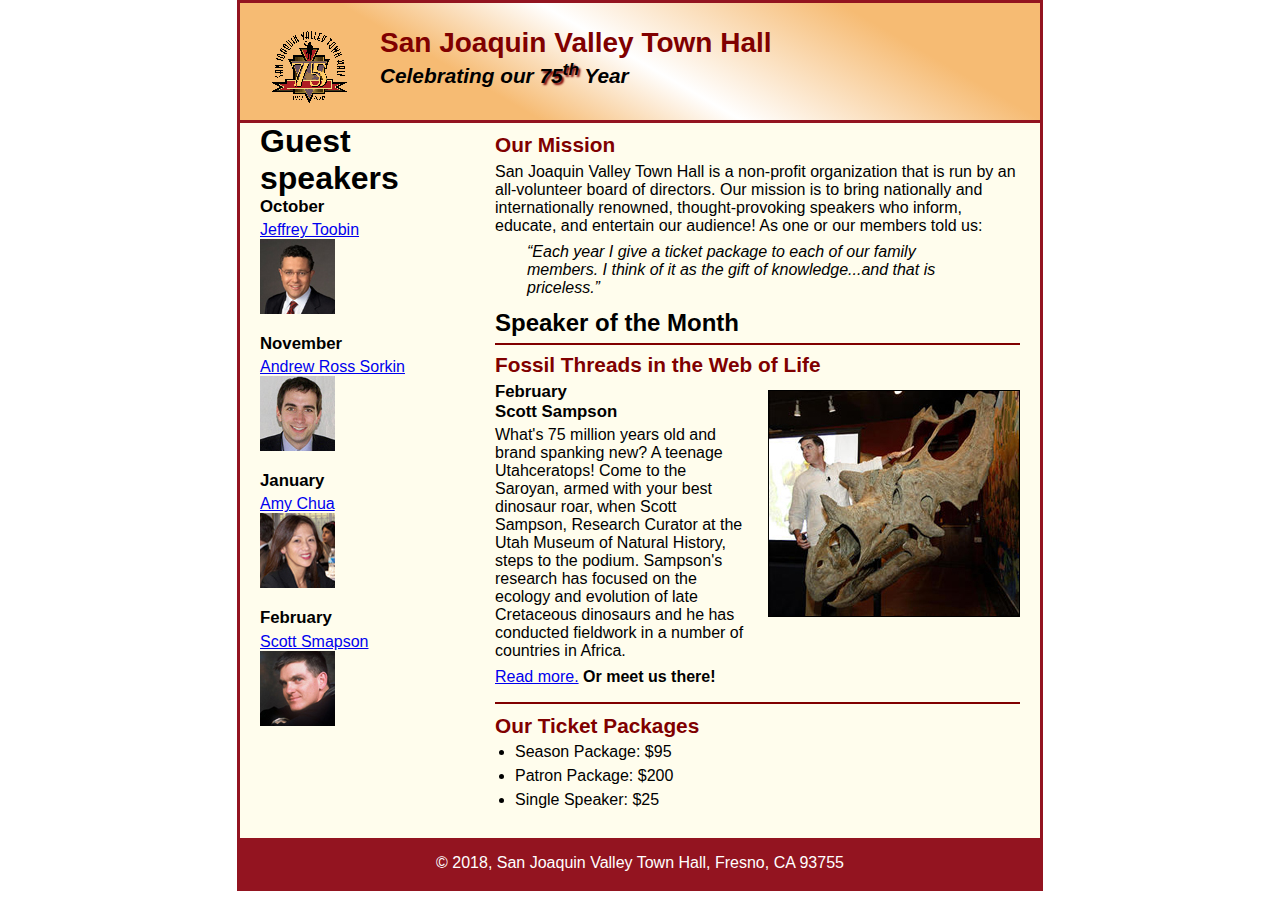
==== index.html @ 384e45f2 "Add files via upload" ====
<!DOCTYPE html>
<html lang="en">
	
<head>
	<meta charset="utf-8">
	<title>San Joaquin Valley Town Hall</title>
	<link rel="shortcut icon" href="favicon.ico">
	<link rel="stylesheet" href="normalize.css">
	<link rel="stylesheet" href="main.css">
</head>

<body>
	<header>
		<img src="town_hall_logo.gif" height="80">
		<h2>San Joaquin Valley Town Hall</h2>
		<h3>Celebrating our <span class="shadow">75<sup>th</sup></span> Year</h3>
		
	</header>
	<main>
	<section>
		<h2>Our Mission</h2>
		<p>San Joaquin Valley Town Hall is a non-profit organization that is run by an all-volunteer board of directors. Our mission is to bring nationally and internationally renowned, thought-provoking speakers who inform, educate, and entertain our audience! As one or our members told us:</p>
		<blockquote>&ldquo;Each year I give a ticket package to each of our family members. I think of it as the gift of knowledge...and that is priceless.&rdquo;</blockquote>
		<h1>Speaker of the Month</h1>
			<article>
				<h2>Fossil Threads in the Web of Life</h2>
				<img src="sampson_dinosaur.jpg" alt="Scott Sampson with dinosaur">
				<h3>February<br>
				Scott Sampson</h3>
				<p>What's 75 million years old and brand spanking new? A teenage Utahceratops! 
				Come to the Saroyan, armed with your best dinosaur roar, when Scott Sampson, Research 
				Curator at the Utah Museum of Natural History, steps to the podium. Sampson's research 
				has focused on the ecology and evolution of late Cretaceous dinosaurs and he has conducted 
				fieldwork in a number of countries in Africa.</p>
				<p><a href="sampson.html">Read more.</a>&nbsp;<b>Or meet us there!</b></p>
			</article>
		<h2>Our Ticket Packages</h2>
		<ul>
			<li>Season Package: $95</li>
			<li>Patron Package: $200</li>
			<li>Single Speaker: $25</li>
		</ul>
	</section>
	<aside>
		<h1>Guest speakers</h1>
		<h3>October</h3>
		<a href= "toobin.html">Jeffrey Toobin<a><br>
		<img src="toobin75.jpg">
		<h3>November</h3>
		<a href= "sorkin.html">Andrew Ross Sorkin<a><br>
		<img src="sorkin75.jpg">
		<h3>January</h3>
		<a href= "chua.html">Amy Chua<a><br>
		<img src="chua75.jpg">
		<h3>February</h3>
		<a href= "chua.html">Scott Smapson<a><br>
		<img src="sampson75.jpg">
	</aside>
	</main>
	<footer>
		<p>&copy; 2018, San Joaquin Valley Town Hall, Fresno, CA 93755</p>
	</footer>
</body>
</html>
---- main.css ----
* {
	margin: 0;
	padding: 0;
}
html {
	background-color: white;
}
body {
	font-family: Arial, Helvetica, sans-serif;
    font-size: 100%;
    width: 800px;
    margin: 0 auto;
    border: 3px solid #931420;
    background-color: #fffded;
}
a:focus, a:hover {
	font-style: italic;
}
/* the styles for the header */
header {
	padding: 1.5em 0 2em 0;
	border-bottom: 3px solid #931420;
		background-image: -moz-linear-gradient(
	    30deg, #f6bb73 0%, #f6bb73 30%, white 50%, #f6bb73 80%, #f6bb73 100%);
	background-image: -webkit-linear-gradient(
	    30deg, #f6bb73 0%, #f6bb73 30%, white 50%, #f6bb73 80%, #f6bb73 100%);
	background-image: -o-linear-gradient(
	    30deg, #f6bb73 0%, #f6bb73 30%, white 50%, #f6bb73 80%, #f6bb73 100%);
	background-image: linear-gradient(
	    30deg, #f6bb73 0%, #f6bb73 30%, white 50%, #f6bb73 80%, #f6bb73 100%);
}
header h2 {
	font-size: 175%;
	color: #800000;
}
header h3 {
	font-size: 130%;
	font-style: italic;
}
header img {
	float: left;
	padding: 0 30px;
}
.shadow {
	text-shadow: 2px 2px 2px #800000;
}
/* the styles for the main content */
main {
	clear: left;
}
/* the styles for the section */
section {
	width: 525px;
	float: right;
	padding: 0 20px 20px 20px;
}
section h1 {
	font-size: 150%;
	padding: .5em 0 .25em 0;
	margin: 0;               /* If you remove this, the margins in normalize.css will be applied. */
}
section h2 {
	color: #800000;
	font-size: 130%;
	padding: .5em 0 .25em 0;
}
section p {
	padding-bottom: .5em;
}
section blockquote {
	padding: 0 2em;
	font-style: italic;
}
section ul {
	padding: 0 0 .25em 1.25em;
}
section li {
	padding-bottom: .35em;
}

/* the styles for the article */
article {
	padding: .5em 0;
	border-top: 2px solid #800000;
	border-bottom: 2px solid #800000;
}
article h2 {
	padding-top: 0;
}
article h3 {
	font-size: 105%;
	padding-bottom: .25em;
}
article img {
	float: right;
	margin: .5em 0 1em 1em;
	border: 1px solid black;
}

/* the styles for the aside */
aside {
	width: 215px;
	float: right;
	padding: 0 0 20px 20px;
}
aside h2 {
	color: #800000;
	font-size: 130%;
	padding: .5em 0 .25em 0;
}

aside h3 {
	font-size: 105%;
	padding-bottom: .25em;
}
aside img {
	padding-bottom: 1em;
}

/* the styles for the footer */
footer {
	background-color: #931420;
	clear: both;

}
footer p {
	text-align: center;
	color: white;
	padding: 1em 0;
}
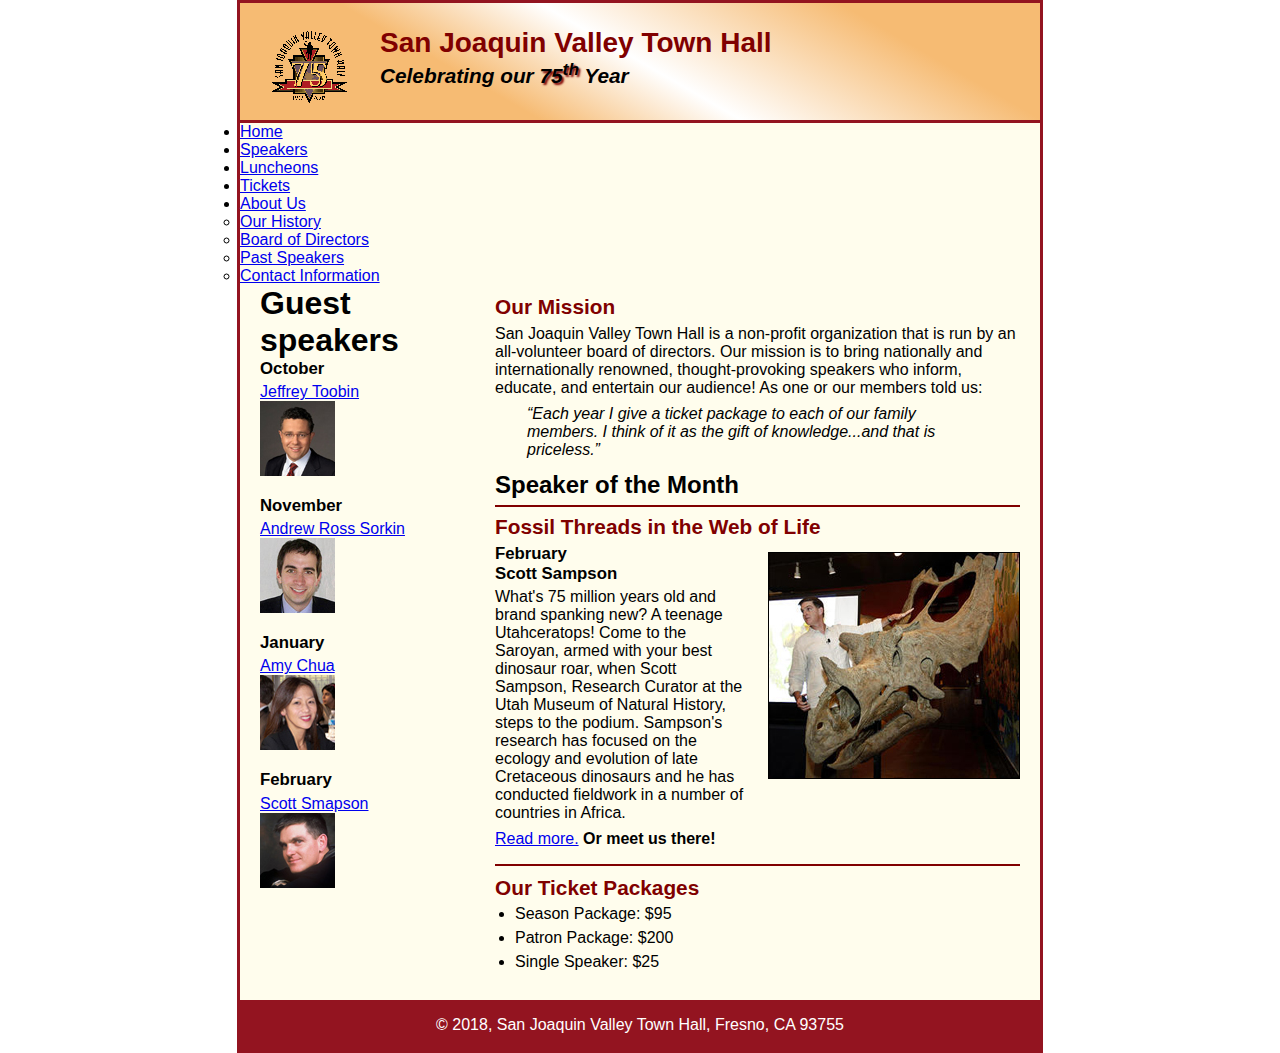
==== commit 125cf217: "Update index.html" ====
--- a/index.html
+++ b/index.html
@@ -16,6 +16,23 @@
 		<h3>Celebrating our <span class="shadow">75<sup>th</sup></span> Year</h3>
 		
 	</header>
+
+    	<ul id="nav_menu">
+ 		<li><a href="index.html" class="current">Home</a></li>
+		<li><a href="speakers.html">Speakers</a></li>
+        	<li><a href="luncheons.html">Luncheons</a></li>
+        	<li><a href="tickets.html">Tickets</a></li>
+        	<li><a href="aboutus.html"> About Us</a>
+			<ul>
+                	<li><a href="#">Our History</a></li>
+                	<li><a href="#">Board of Directors</a></li>
+                	<li><a href="#">Past Speakers</a></li>
+                	<li><a href="#">Contact Information</a></li>
+			</ul>
+		</li>
+            	</ul>
+    	</ul>
+
 	<main>
 	<section>
 		<h2>Our Mission</h2>
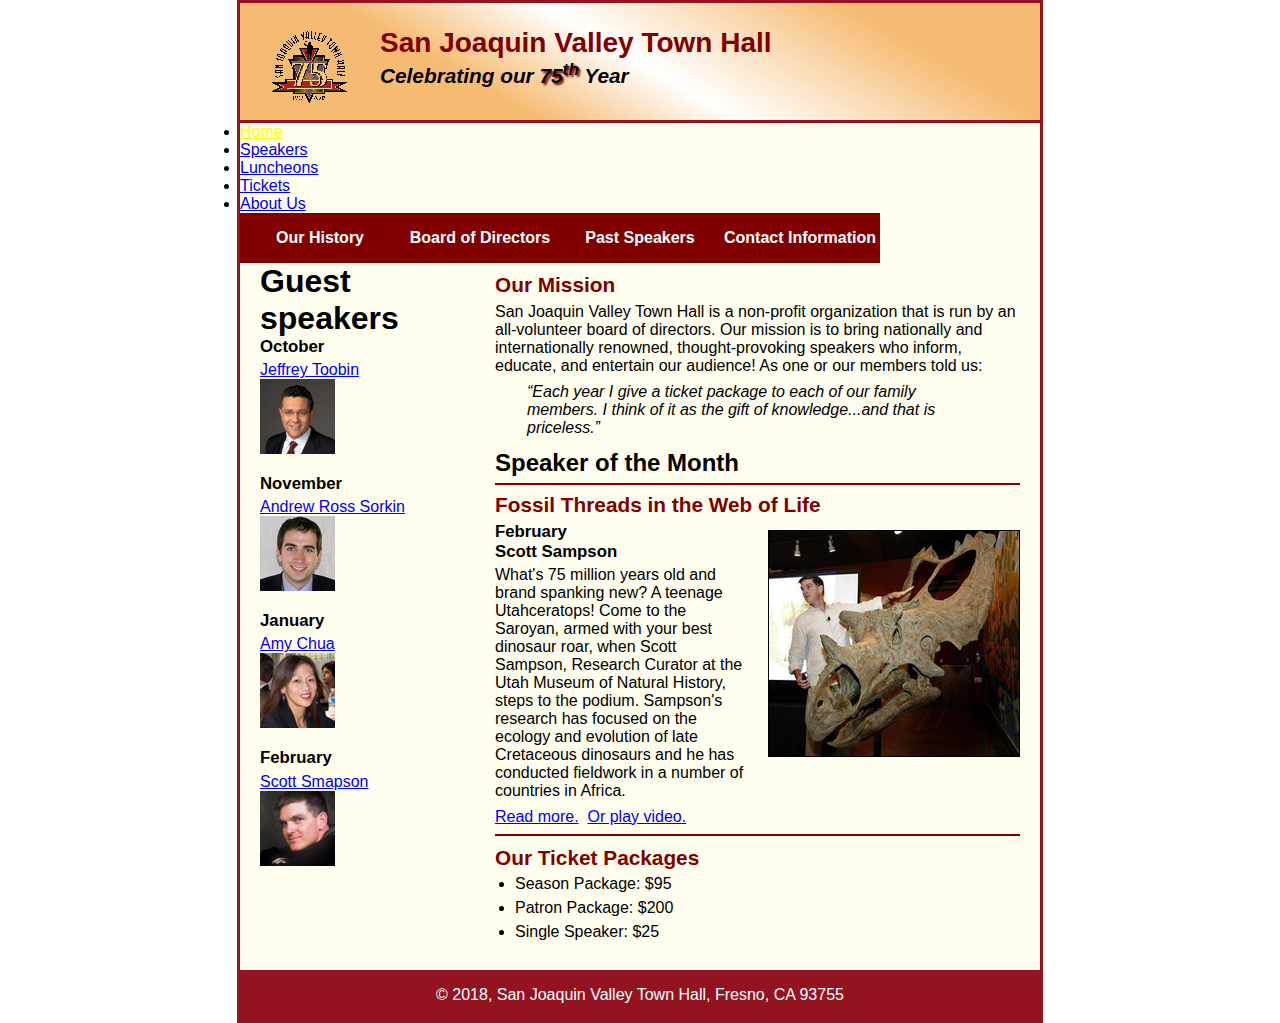
==== commit 5256d881: "Update index.html" ====
--- a/index.html
+++ b/index.html
@@ -49,7 +49,8 @@
 				Curator at the Utah Museum of Natural History, steps to the podium. Sampson's research 
 				has focused on the ecology and evolution of late Cretaceous dinosaurs and he has conducted 
 				fieldwork in a number of countries in Africa.</p>
-				<p><a href="sampson.html">Read more.</a>&nbsp;<b>Or meet us there!</b></p>
+				<a href="sampson.html">Read more.</a>&nbsp;
+				<a href="media/sampson.swf" target="_blank">Or play video.</a>
 			</article>
 		<h2>Our Ticket Packages</h2>
 		<ul>
--- a/main.css
+++ b/main.css
@@ -128,3 +128,42 @@
 	color: white;
 	padding: 1em 0;
 }
+
+#nav_menu ul {
+	list-style-type: none;
+	margin: 0;
+	padding: 0;
+	position: relative;
+}
+#nav_menu ul li {
+	float: left;
+}
+#nav_menu ul li a {
+    display: block;
+    width: 160px;
+    text-align: center;
+    padding: 1em 0;
+    text-decoration: none;
+    background-color: #800000;
+    color: white;
+    font-weight: bold;
+}
+#nav_menu a.current {
+	color: yellow;
+}
+#nav_menu ul ul {
+    display: none;
+    position: absolute;
+    top: 100%;
+}
+#nav_menu ul ul li {
+	float: none;
+}
+#nav_menu ul li:hover > ul {
+	display: block;
+}
+#nav_menu > ul::after {
+    content: "";
+    clear: both;
+    display: block;
+}
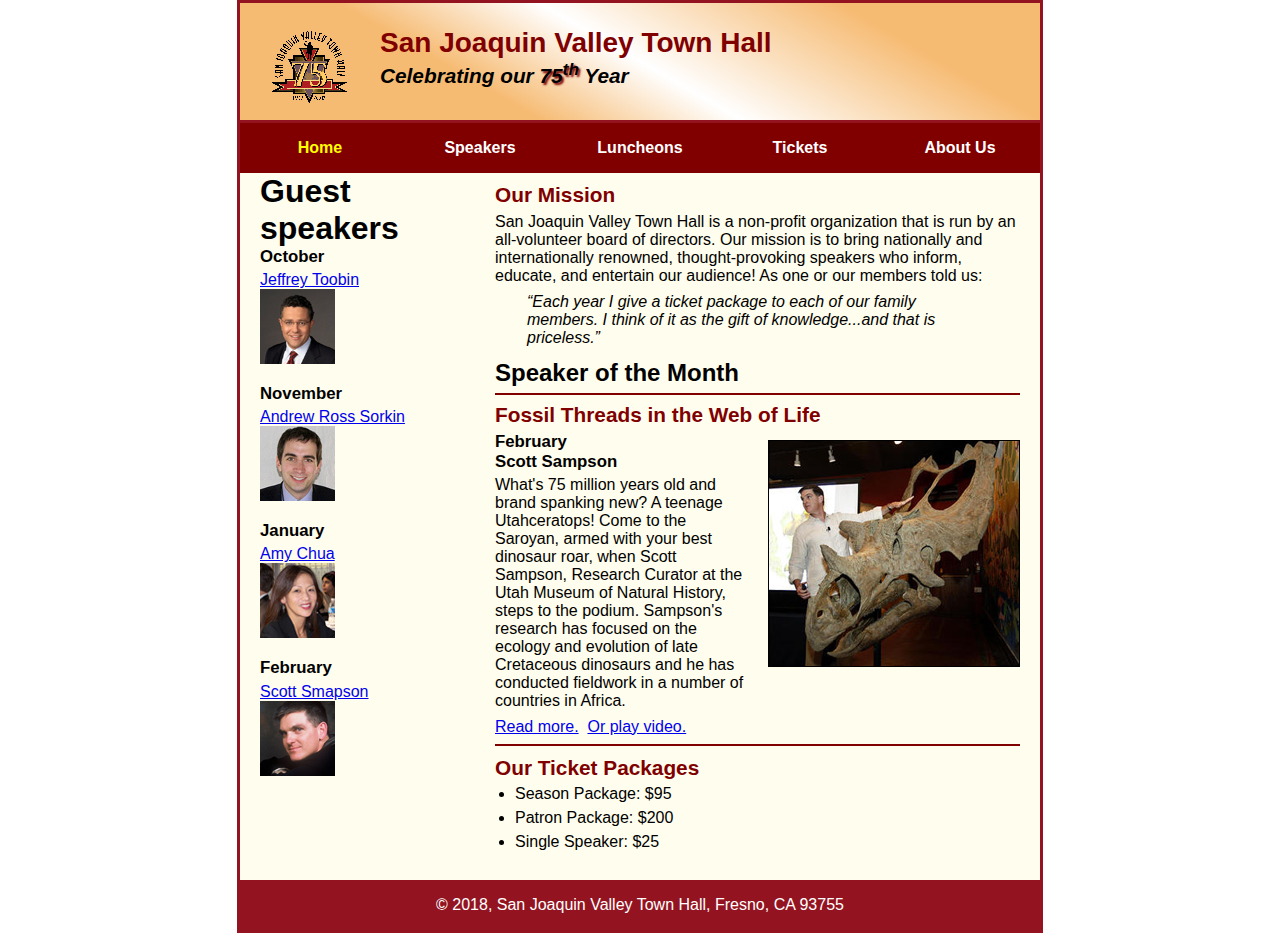
==== commit a7754ea4: "Update index.html" ====
--- a/index.html
+++ b/index.html
@@ -16,8 +16,8 @@
 		<h3>Celebrating our <span class="shadow">75<sup>th</sup></span> Year</h3>
 		
 	</header>
-
-    	<ul id="nav_menu">
+	<nav id="nav_menu">
+    	<ul>
  		<li><a href="index.html" class="current">Home</a></li>
 		<li><a href="speakers.html">Speakers</a></li>
         	<li><a href="luncheons.html">Luncheons</a></li>
@@ -32,7 +32,7 @@
 		</li>
             	</ul>
     	</ul>
-
+	</nav>
 	<main>
 	<section>
 		<h2>Our Mission</h2>
@@ -50,7 +50,7 @@
 				has focused on the ecology and evolution of late Cretaceous dinosaurs and he has conducted 
 				fieldwork in a number of countries in Africa.</p>
 				<a href="sampson.html">Read more.</a>&nbsp;
-				<a href="media/sampson.swf" target="_blank">Or play video.</a>
+				<a href="sampson.swf" target="_blank">Or play video.</a>
 			</article>
 		<h2>Our Ticket Packages</h2>
 		<ul>
